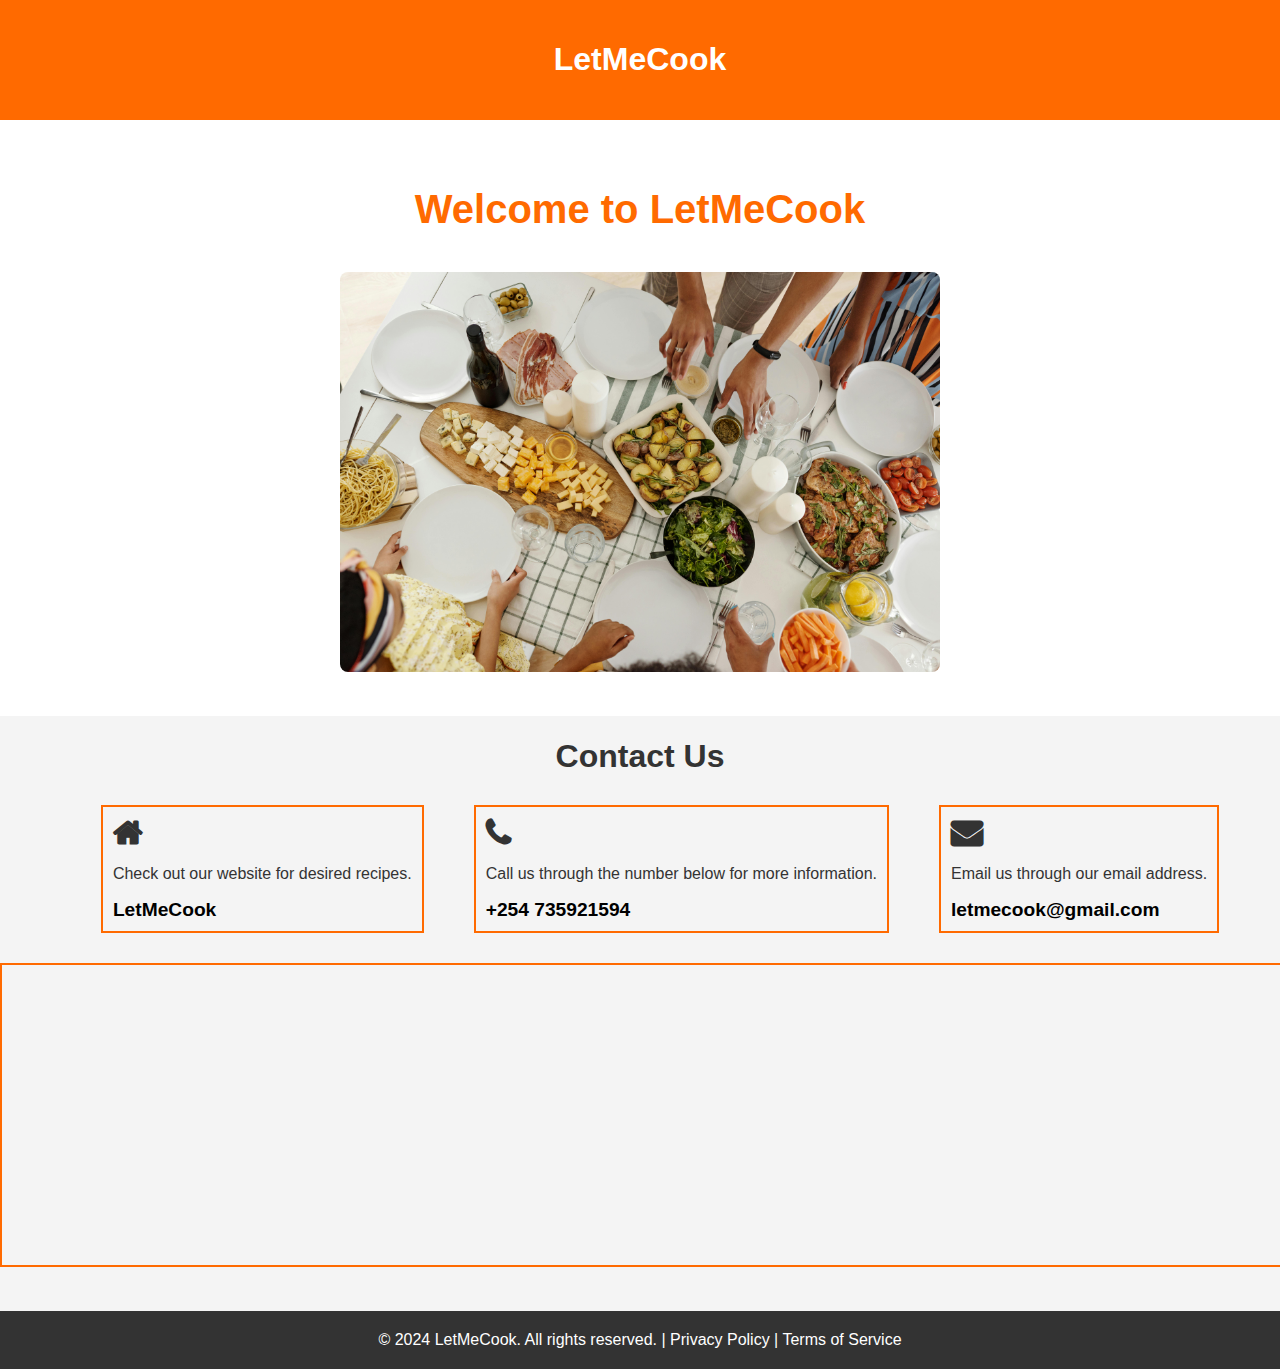
==== Recipe-Manager/contacts.html @ 11772ba3 "contact us page addition" ====
<!DOCTYPE html>
<html lang="en">

<head>
    <meta charset="UTF-8">
    <meta name="viewport" content="width=device-width, initial-scale=1.0, maximum-scale=1.0, user-scalable=no">
    <title>Contact Us - LetMeCook</title>
    <link rel="stylesheet" href="css/contact-style.css">
    <link rel="stylesheet" href="https://cdnjs.cloudflare.com/ajax/libs/font-awesome/4.7.0/css/font-awesome.min.css">
</head>

<body>
    <!-- Header Section -->
    <header>
        <h1>LetMeCook</h1>
    </header>

    <!--Main Content Section-->
    <main>
         <!-- Welcome Section -->
          <div class="welcome">
            <div class="container">
                <h1>Welcome to LetMeCook</h1>
                <img src="images/cooking.jpg" alt="Cooking Image">
            </div>
        </div>

        <h1>Contact Us</h1>
        <section class="container2">
            <div class="box">
                <i class="fa fa-home"></i>
                <p>Check out our website for desired recipes.</p>
                <a href="">LetMeCook</a>
            </div>

            <div class="box">
                <i class="fa fa-phone"></i>
                <p>Call us through the number below for more information.</p>
                <a href="">+254 735921594</a>
            </div>

            <div class="box">
                <i class="fa fa-envelope"></i>
                <p>Email us through our email address.</p>
                <a href="https://mail.google.com">letmecook@gmail.com</a>
            </div>
        </section>

        <section class="map">
            <iframe src="https://maps.google.com/maps?q=jkuat&t=&z=13&ie=UTF8&iwloc=&output=embed"></iframe>
        </section>

    </main>

    <!--Footer Section-->
    <footer>
        <p>&copy; 2024 LetMeCook. All rights reserved. | <a href="#">Privacy Policy</a> | <a href="#">Terms of Service</a></p>
    </footer>
</body>
---- Recipe-Manager/css/contact-style.css ----
/* General Styles */
body {
    font-family: Arial, sans-serif;
    margin: 0;
    padding: 0;
    background-color: #f4f4f4;
    color: #333;
}

/* Container */
.container {
    width: 90%;
    margin: 0 auto;
    max-width: 1200px;
}

/* Header Styles */
header {
    background-color: #FF6A00;
    color: white;
    padding: 20px 0;
    text-align: center;
    box-shadow: 0 2px 4px rgba(0, 0, 0, 0.1);
}

/* Welcome Section */
.welcome {
    text-align: center;
    padding: 40px 20px;
    background-color: white;
    color: #FF6A00;
}

.welcome h1 {
    font-size: 2.5em;
    margin-bottom: 20px;
}

.welcome img {
    width: 100%;
    max-width: 600px;
    border-radius: 8px;
    margin-top: 20px;
}

/* Main Content*/
main h1 {
    text-align: center;
}

.container2 {
    display: flex;
    gap: 50px;
    justify-self: center;
    margin: 30px;
    padding-left: 40px;
}

.box {
    justify-items: center;
    border: 2px solid #FF6A00;
    padding: 10px;
}

.box i {
    font-size: 2rem;
    font-weight: bold;
}

.box a {
    text-decoration: none;
    font-size: larger;
    color: black;
    font-weight: bolder;
}

.box a:hover {
    color: #FF6A00;
}

/* Map */
.map iframe {
    width: 100%;
    height: 300px;
    border: 2px solid #FF6A00;
}
/* Footer Styles */
footer {
    background-color: #333;
    color: white;
    text-align: center;
    padding: 20px 0;
    margin-top: 40px;
}

footer p {
    margin: 0;
    font-size: 1em;
}

footer a {
    color: white;
    text-decoration: none;
}

footer a:hover {
    text-decoration: none;
    color: #FF6A00;
}

keyframes .container2 {
    from {
        transform: scale(1);
    }
    to {
        transform: scale(1.1);
    }
}
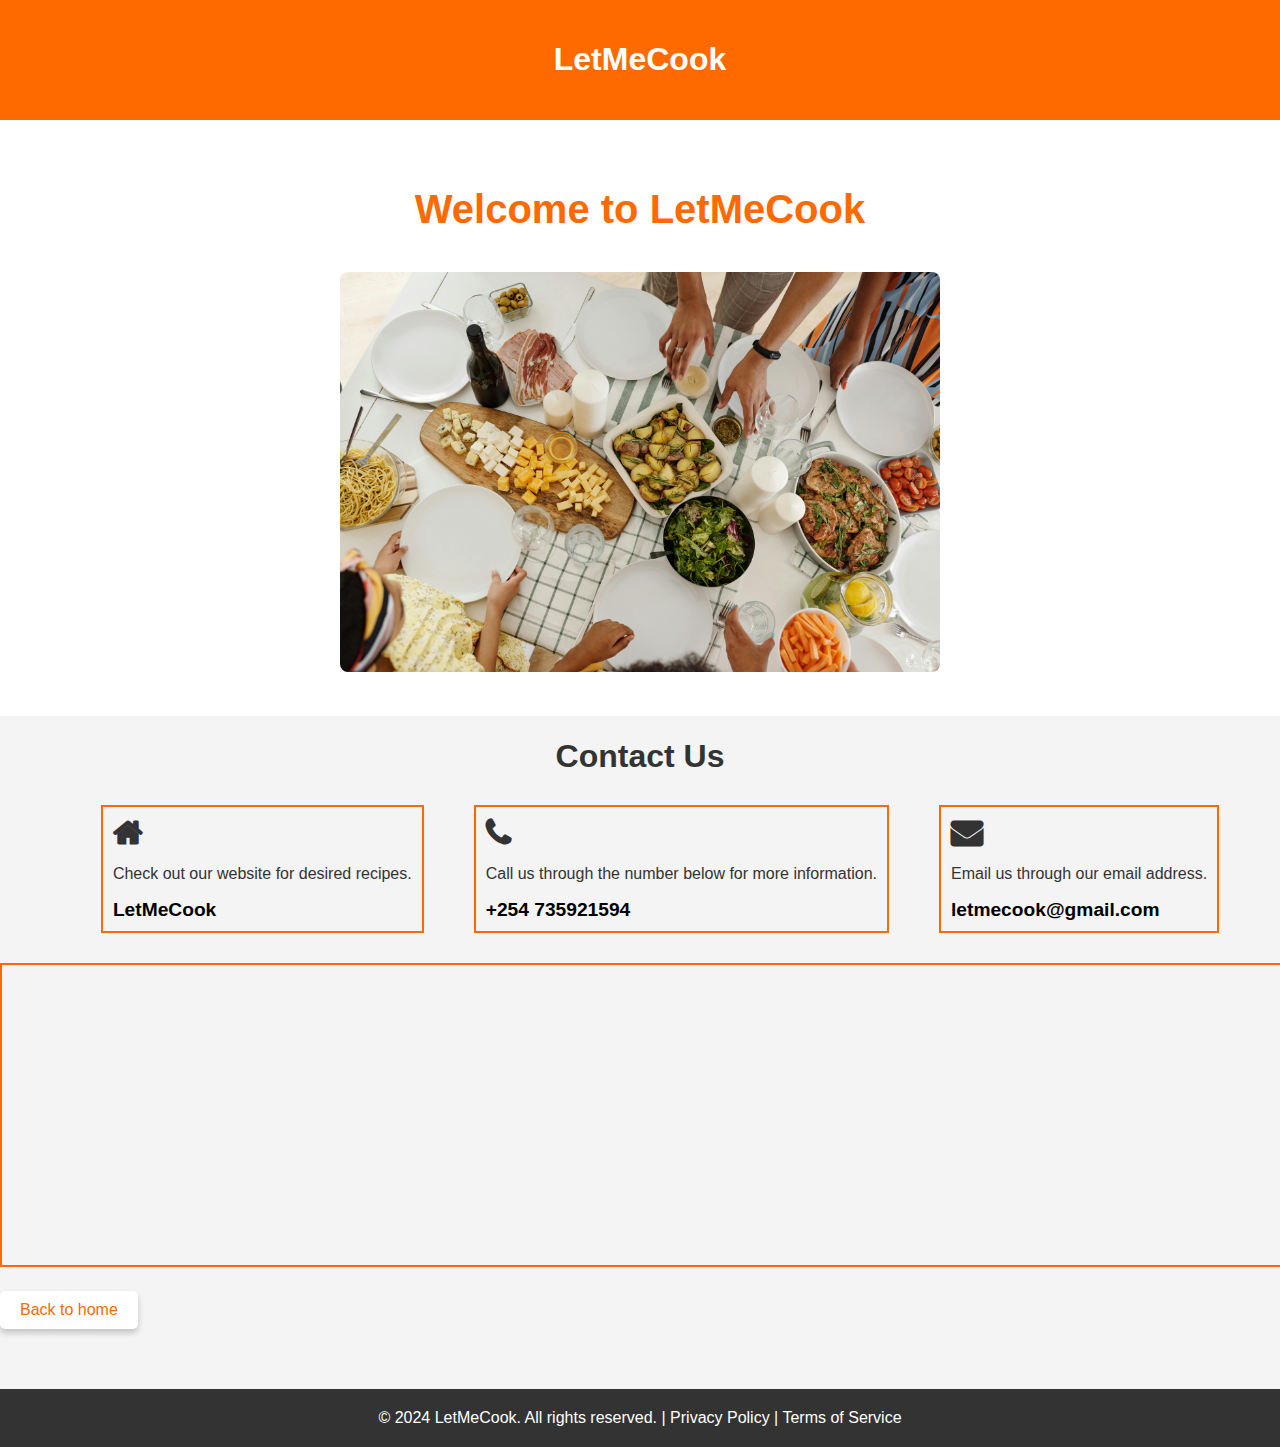
==== commit c46a7de0: "Added back to home anchor on contact us page" ====
--- a/Recipe-Manager/contacts.html
+++ b/Recipe-Manager/contacts.html
@@ -52,6 +52,8 @@
 
     </main>
 
+    <a id="back" href="index.html">Back to home</a>
+
     <!--Footer Section-->
     <footer>
         <p>&copy; 2024 LetMeCook. All rights reserved. | <a href="#">Privacy Policy</a> | <a href="#">Terms of Service</a></p>
--- a/Recipe-Manager/css/contact-style.css
+++ b/Recipe-Manager/css/contact-style.css
@@ -84,6 +84,33 @@
     height: 300px;
     border: 2px solid #FF6A00;
 }
+
+#back {
+    display: inline-block;
+    margin: 20px 0;
+    padding: 10px 20px;
+    font-size: 1rem;
+    color: #FF6A00; /* White text */
+    background-color: white; /* Bright orange background */
+    text-decoration: none; /* Remove underline */
+    border-radius: 5px; /* Rounded corners */
+    box-shadow: 0 4px 6px rgba(0, 0, 0, 0.2); /* Subtle shadow for depth */
+    transition: all 0.3s ease-in-out; /* Smooth hover effect */
+}
+
+#back:hover {
+    color: white;
+    background-color: #FF4500; /* Slightly darker orange on hover */
+    box-shadow: 0 6px 10px rgba(0, 0, 0, 0.3); /* Enhanced shadow on hover */
+    transform: scale(1.05); /* Slight enlargement */
+}
+
+#back:active {
+    background-color: #FF2400; /* Even darker orange when clicked */
+    box-shadow: 0 2px 4px rgba(0, 0, 0, 0.2); /* Reduced shadow */
+    transform: scale(0.95); /* Button slightly shrinks */
+}
+
 /* Footer Styles */
 footer {
     background-color: #333;
